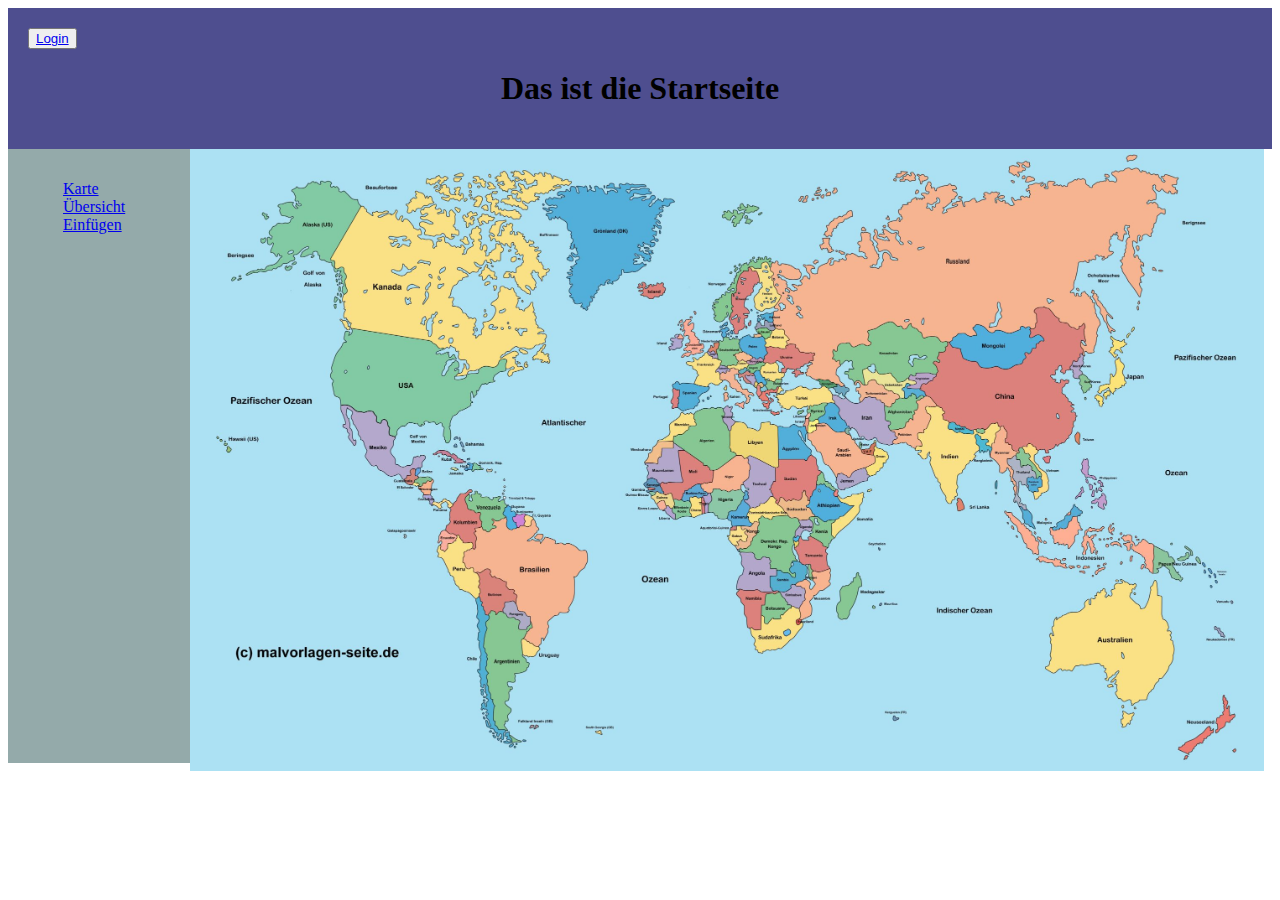
==== Index.html @ fa1237cd "Update" ====
<!DOCTYPE html>
<html lang="en">
<head>
    <meta charset="UTF-8">
    <meta http-equiv="X-UA-Compatible" content="IE=edge">
    <meta name="viewport" content="width=device-width>, initial-scale=1.0">
    <title>Mainpage</title>
    <link rel="stylesheet" href="./style.css">
</head>
<body>
    <header >
        <div>
            <button><a href="Login.html">Login</a></button>
            <h1>Das ist die Startseite</h1>          
        </div>
        
    </header>
    <div >
        <aside >
            <ul>
                <li><a href="Index.html">Karte</a></li>
                <li><a href="Übersicht.html">Übersicht</a></li>
                <li><a href="Einfügen.html">Einfügen</a></li>
            </ul>
        </aside>
        <img src="./karte.jpg" title="Weltkarte" width="85%">
    </div>
    
</body>
</html>
---- style.css ----
div aside{
    background-color: rgb(148, 170, 170);
    float: left;
    width: 12%;
    height:584.5px;
    padding: 15px;
}
header{
    background-color: rgb(78, 78, 143);
    padding: 20px;
    
}

header h1{
    text-align: center;
    color:black;
    opacity: 1;
}
header button{
    color: aliceblue;
    text-align: right;
}
body ul{
    list-style: none;
}
body form{
    background-color: rgb(92, 92, 167);
    min-width:fit-content;
    width: 20%;
    padding: 2%;
    margin-top:50px;
    margin-left: 38%;
    margin-right: 38%;
}
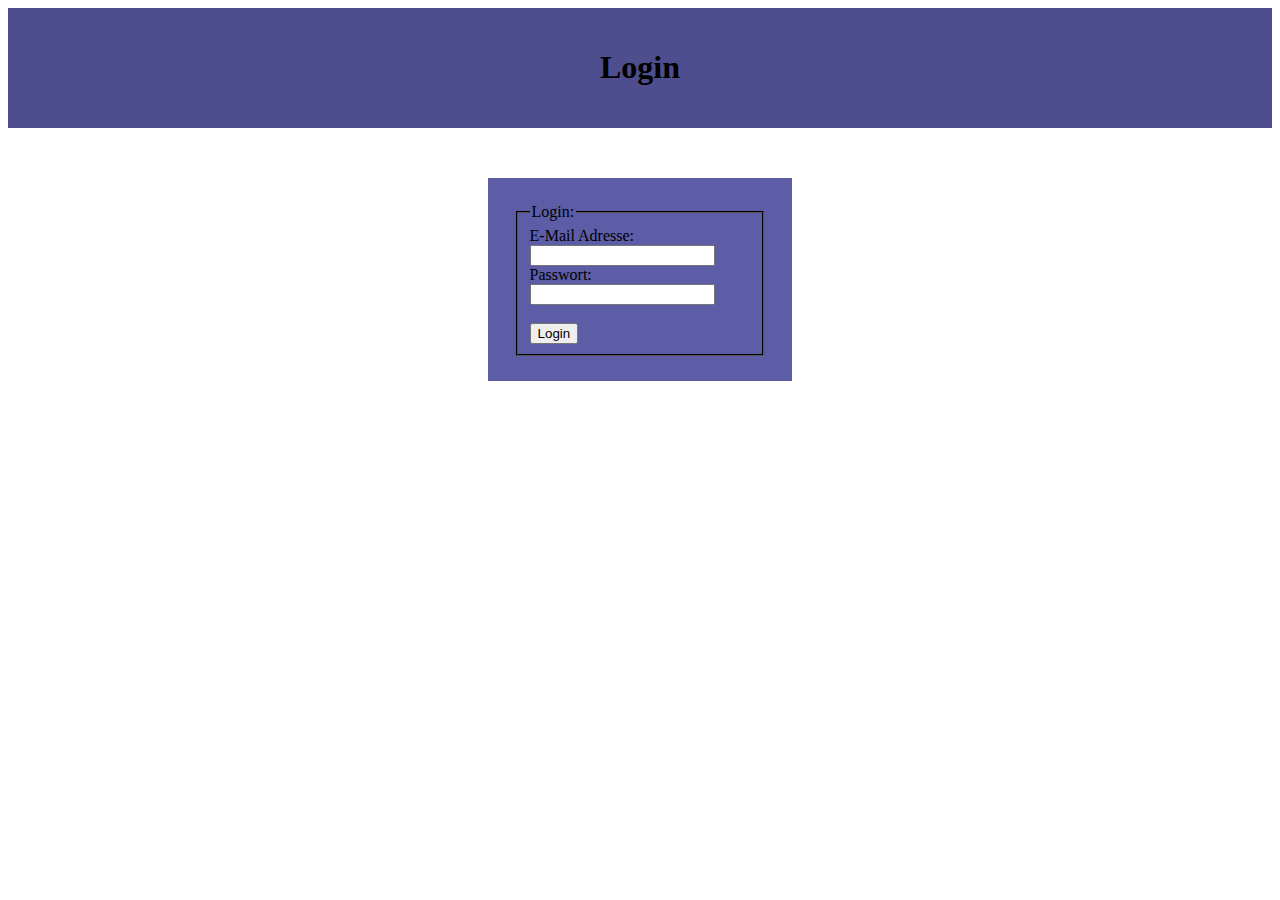
==== commit bd1d6649: "Umbennen" ====
--- a/Index.html
+++ b/Index.html
@@ -1,30 +1,29 @@
-<!DOCTYPE html>
-<html lang="en">
-<head>
-    <meta charset="UTF-8">
-    <meta http-equiv="X-UA-Compatible" content="IE=edge">
-    <meta name="viewport" content="width=device-width>, initial-scale=1.0">
-    <title>Mainpage</title>
-    <link rel="stylesheet" href="./style.css">
-</head>
-<body>
-    <header >
-        <div>
-            <button><a href="Login.html">Login</a></button>
-            <h1>Das ist die Startseite</h1>          
-        </div>
-        
-    </header>
-    <div >
-        <aside >
-            <ul>
-                <li><a href="Index.html">Karte</a></li>
-                <li><a href="Übersicht.html">Übersicht</a></li>
-                <li><a href="Einfügen.html">Einfügen</a></li>
-            </ul>
-        </aside>
-        <img src="./karte.jpg" title="Weltkarte" width="85%">
-    </div>
-    
-</body>
+<!DOCTYPE html>
+<html lang="en">
+<head>
+    <meta charset="UTF-8">
+    <meta http-equiv="X-UA-Compatible" content="IE=edge">
+    <meta name="viewport" content="width=device-width, initial-scale=1.0">
+    <title>Login</title>
+    <link rel="stylesheet" href="./style.css">
+</head>
+<body>
+   <header>
+       <h1>
+           Login
+       </h1>
+   </header> 
+
+   <form>
+        <fieldset style="border-color: black;">
+            <legend>Login:</legend>
+            <label for="email">E-Mail Adresse:</label><br>
+            <input type="email" name="E-Mail" id="email"><br>
+            <label for="pword">Passwort:</label><br>
+            <input type="password" name="Passwort" id="pword"><br>
+            <br>
+            <input type="submit" value="Login">
+        </fieldset>
+   </form>
+</body>
 </html>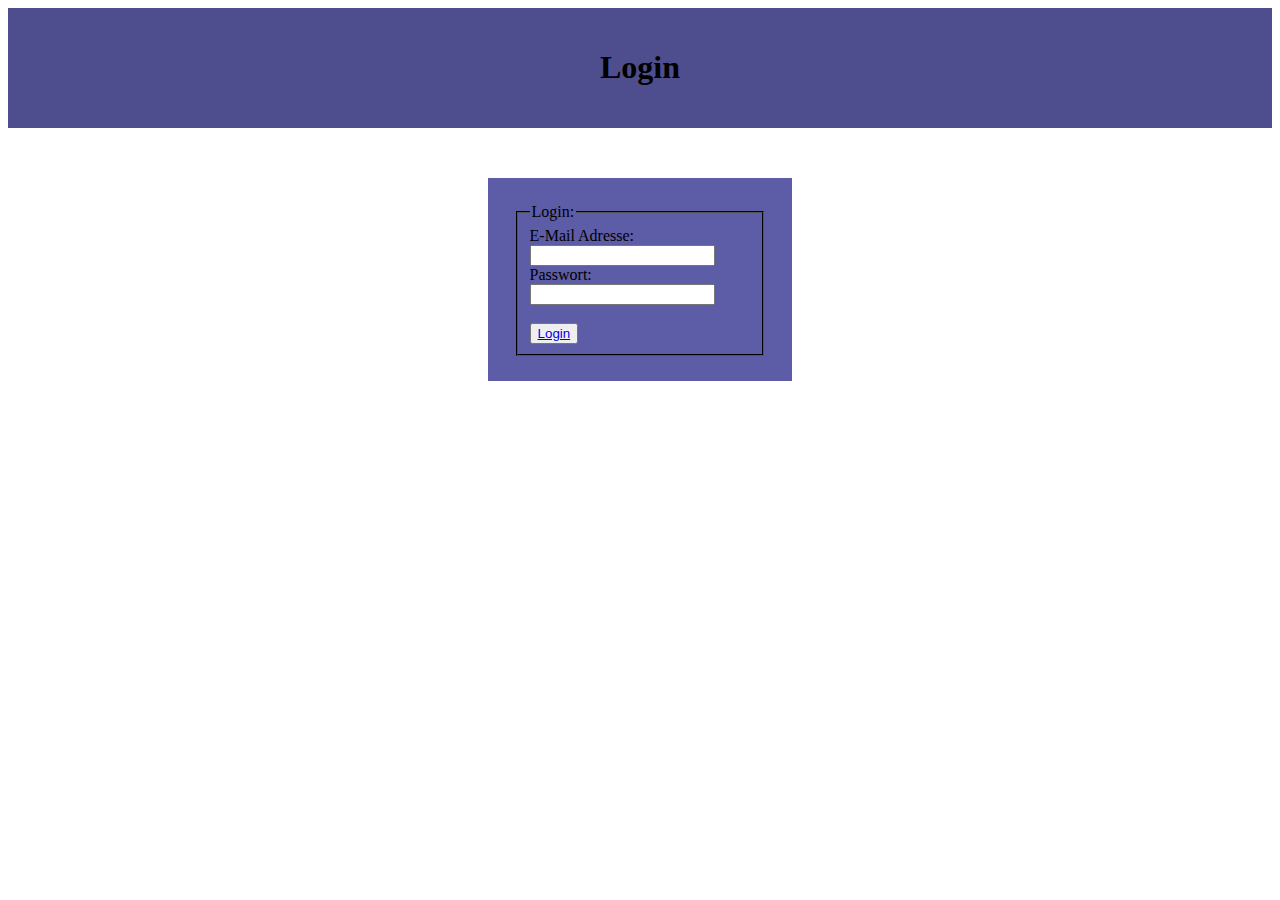
==== commit 2aa0aa3b: "Verlinkung" ====
--- a/Index.html
+++ b/Index.html
@@ -22,7 +22,8 @@
             <label for="pword">Passwort:</label><br>
             <input type="password" name="Passwort" id="pword"><br>
             <br>
-            <input type="submit" value="Login">
+            <button><a href="Karte.html">Login</a></button>
+            
         </fieldset>
    </form>
 </body>
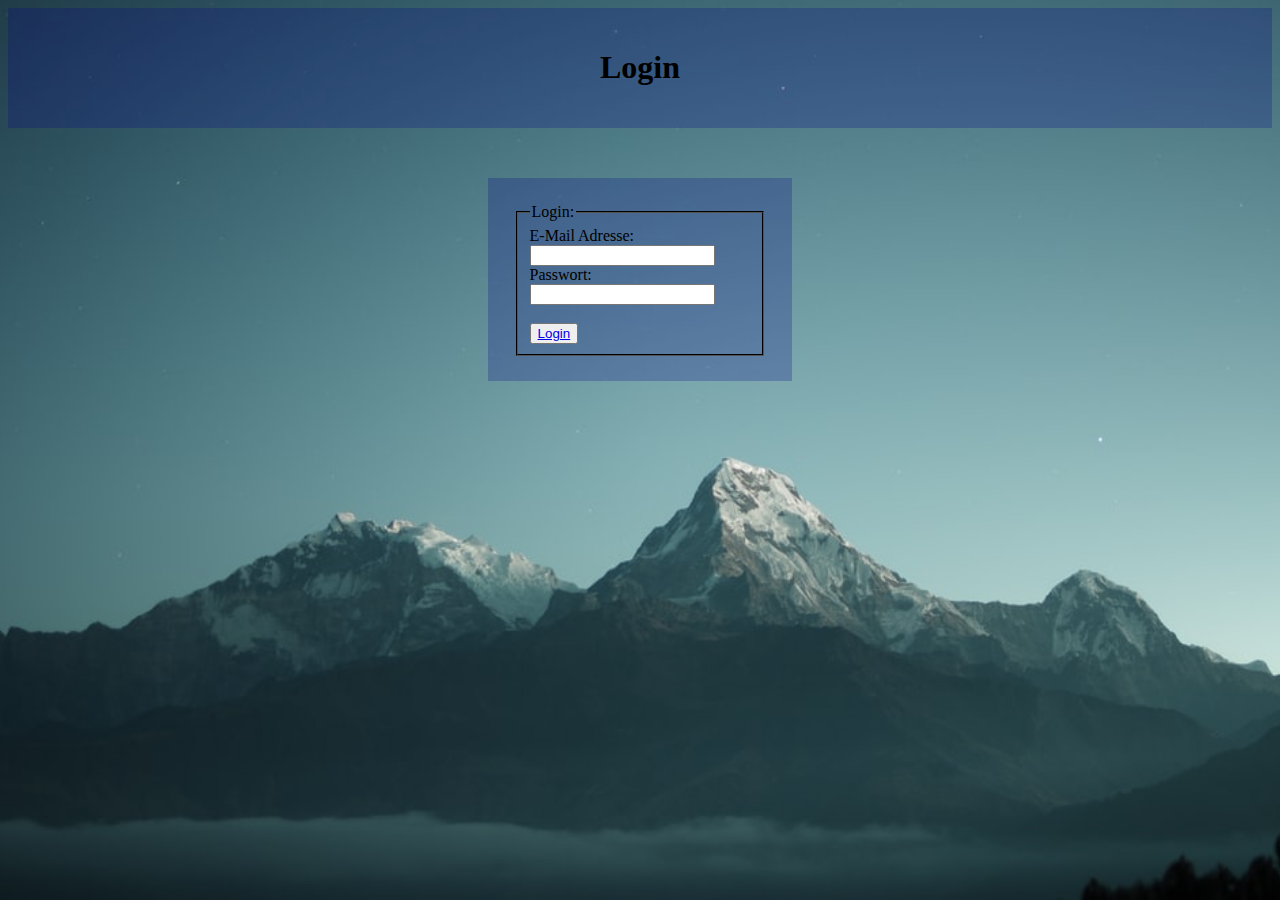
==== commit 3bc18b01: "Required bei Forms" ====
--- a/Index.html
+++ b/Index.html
@@ -18,9 +18,9 @@
         <fieldset style="border-color: black;">
             <legend>Login:</legend>
             <label for="email">E-Mail Adresse:</label><br>
-            <input type="email" name="E-Mail" id="email"><br>
+            <input type="email" name="E-Mail" id="email" required><br>
             <label for="pword">Passwort:</label><br>
-            <input type="password" name="Passwort" id="pword"><br>
+            <input type="password" name="Passwort" id="pword" required><br>
             <br>
             <button><a href="Karte.html">Login</a></button>
             
--- a/style.css
+++ b/style.css
@@ -1,12 +1,12 @@
 div aside{
-    background-color: rgb(148, 170, 170);
+    background-color: rgba(125, 170, 170, 0.411);
     float: left;
     width: 12%;
     height:584.5px;
     padding: 15px;
 }
 header{
-    background-color: rgb(78, 78, 143);
+    background-color: rgba(3, 3, 136, 0.24);
     padding: 20px;
     
 }
@@ -20,15 +20,42 @@
     color: aliceblue;
     text-align: right;
 }
+
+body{
+    background-image: url('hintergrund.jfif');
+    background-repeat: no-repeat;
+    background-attachment: fixed;
+    background-size: cover;
+}
+
 body ul{
     list-style: none;
 }
 body form{
-    background-color: rgb(92, 92, 167);
+    background-color: rgba(3, 3, 136, 0.24);
     min-width:fit-content;
     width: 20%;
     padding: 2%;
     margin-top:50px;
     margin-left: 38%;
     margin-right: 38%;
-}+}
+table{
+    padding: 15%;
+    padding-top: 5%;
+}
+
+th, td {
+    padding: 15px;
+    text-align: left;
+}
+
+th {
+    background-color: #04AA6D;
+    color: white;
+}
+
+tr{background-color: #8f8f8f;}
+
+tr:nth-child(even){background-color: #f2f2f2;}
+  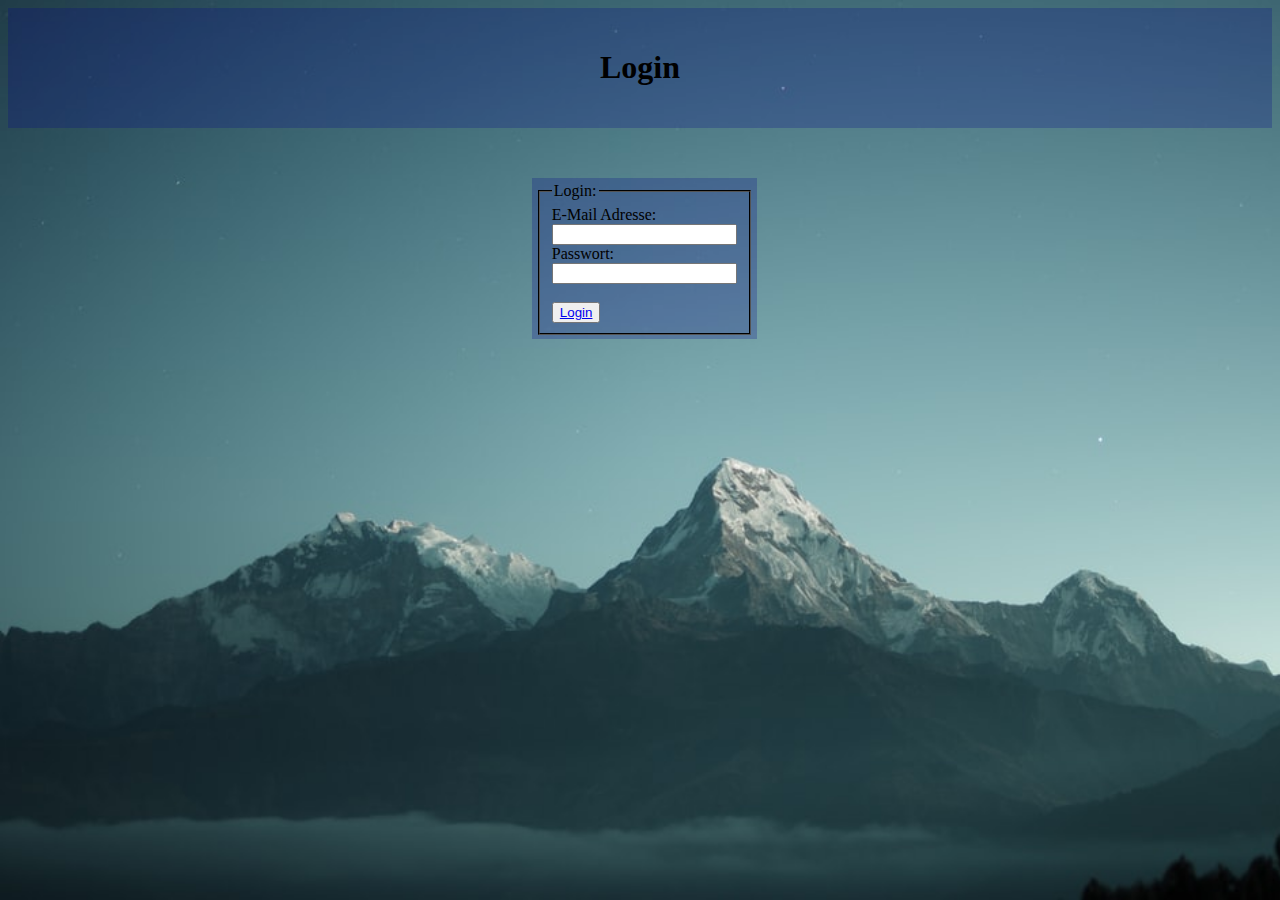
==== commit ab2ab43f: "flexbox bei Login" ====
--- a/Index.html
+++ b/Index.html
@@ -13,8 +13,9 @@
            Login
        </h1>
    </header> 
-
-   <form>
+   <div class="flex-container">
+    <div>
+        <form>
         <fieldset style="border-color: black;">
             <legend>Login:</legend>
             <label for="email">E-Mail Adresse:</label><br>
@@ -26,5 +27,6 @@
             
         </fieldset>
    </form>
+    </div>
 </body>
 </html>--- a/style.css
+++ b/style.css
@@ -1,8 +1,6 @@
 div aside{
     background-color: rgba(125, 170, 170, 0.411);
     float: left;
-    width: 12%;
-    height:584.5px;
     padding: 15px;
 }
 header{
@@ -16,9 +14,14 @@
     color:black;
     opacity: 1;
 }
-header button{
-    color: aliceblue;
-    text-align: right;
+
+#navbar{
+    background-color: rgba(125, 170, 170, 0.411);
+    float: center;
+    padding: 15px;
+    width: 100%;
+    margin: 20px;
+    margin-top: 5px;
 }
 
 body{
@@ -33,16 +36,43 @@
 }
 body form{
     background-color: rgba(3, 3, 136, 0.24);
-    min-width:fit-content;
-    width: 20%;
+    width:fit-content;
     padding: 2%;
     margin-top:50px;
-    margin-left: 38%;
-    margin-right: 38%;
 }
+
 table{
     padding: 15%;
     padding-top: 5%;
+}
+
+.flex-container {
+    display: flex;
+    flex-wrap: wrap;
+    justify-content:space-evenly;
+    
+}
+
+.flex-container div img{
+    padding-left: 10%;
+}
+
+#navbar div a:visited,#navbar div a:link{
+    background-color: rgba(125, 170, 170, 0.555);
+    padding: 5px;
+    border: black;
+    border-width: 1px;
+    text-decoration: none;
+    color: black;
+}
+
+#navbar div a:hover,#navbar div a:active{
+    background-color: rgba(3, 3, 136, 0.582);
+    padding: 5px;
+    border: black;
+    border-width: 1px;
+    text-decoration: none;
+    color: white;
 }
 
 th, td {
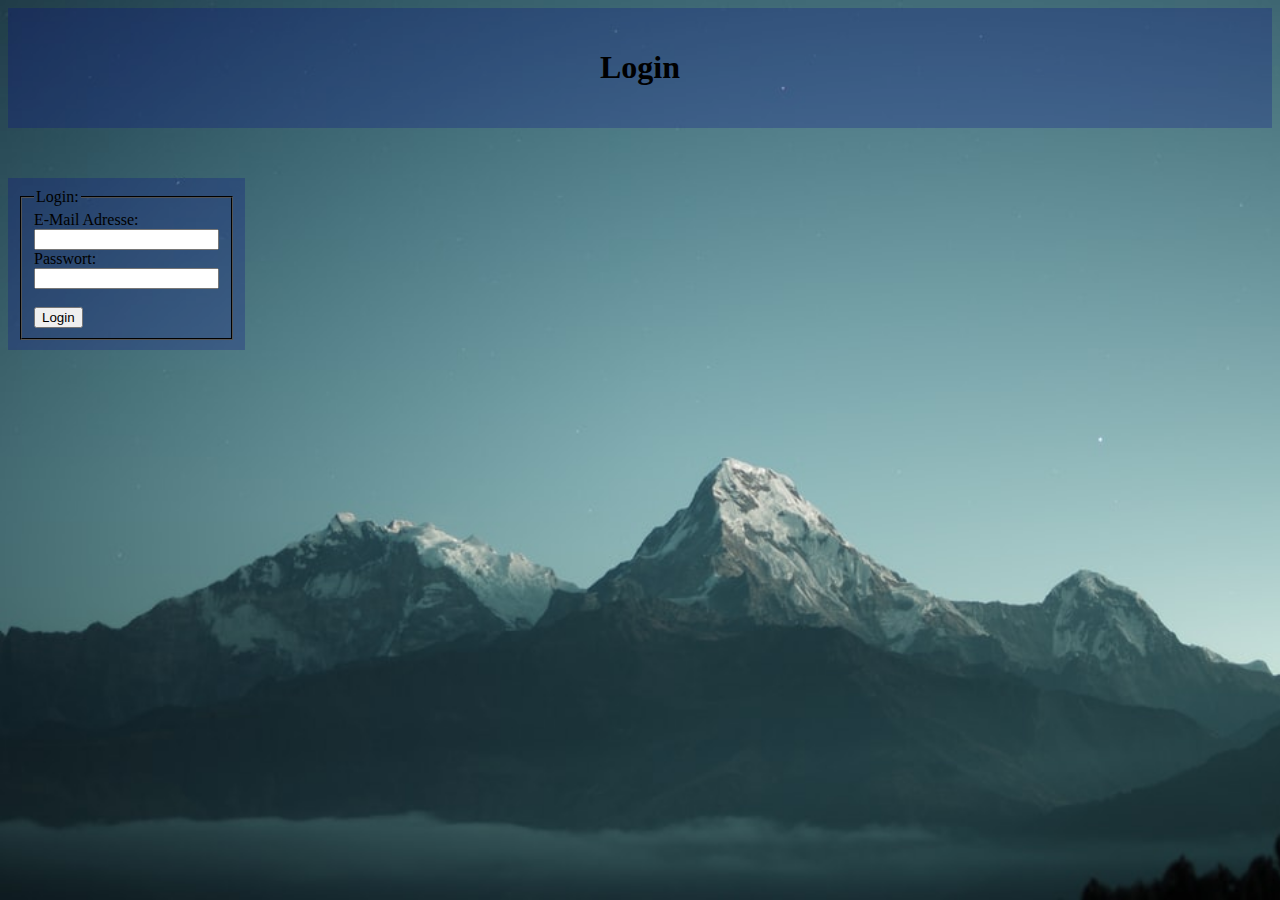
==== commit 32a91505: "Update Index.html" ====
--- a/Index.html
+++ b/Index.html
@@ -13,9 +13,8 @@
            Login
        </h1>
    </header> 
-   <div class="flex-container">
-    <div>
-        <form>
+
+   <form>
         <fieldset style="border-color: black;">
             <legend>Login:</legend>
             <label for="email">E-Mail Adresse:</label><br>
@@ -23,10 +22,23 @@
             <label for="pword">Passwort:</label><br>
             <input type="password" name="Passwort" id="pword" required><br>
             <br>
-            <button><a href="Karte.html">Login</a></button>
-            
+            <input type="button" value="Login" onclick="pasuser()">            
         </fieldset>
    </form>
-    </div>
+
+   <script type="text/javascript">
+       function pasuser() {
+        if (email.value=="huehne@htw-berlin.de" && pword.value=="hunter2") { 
+            location="Übersicht.html" 
+        } 
+        else {  
+            alert("E-Mail/Passwort ist ungültig")
+        }
+        localStorage.setItem(email.value, pword.value)
+        }
+    </script>
+
+
 </body>
-</html>+</html>
+
--- a/style.css
+++ b/style.css
@@ -37,12 +37,11 @@
 body form{
     background-color: rgba(3, 3, 136, 0.24);
     width:fit-content;
-    padding: 2%;
+    padding: 10px;
     margin-top:50px;
 }
 
 table{
-    padding: 15%;
     padding-top: 5%;
 }
 
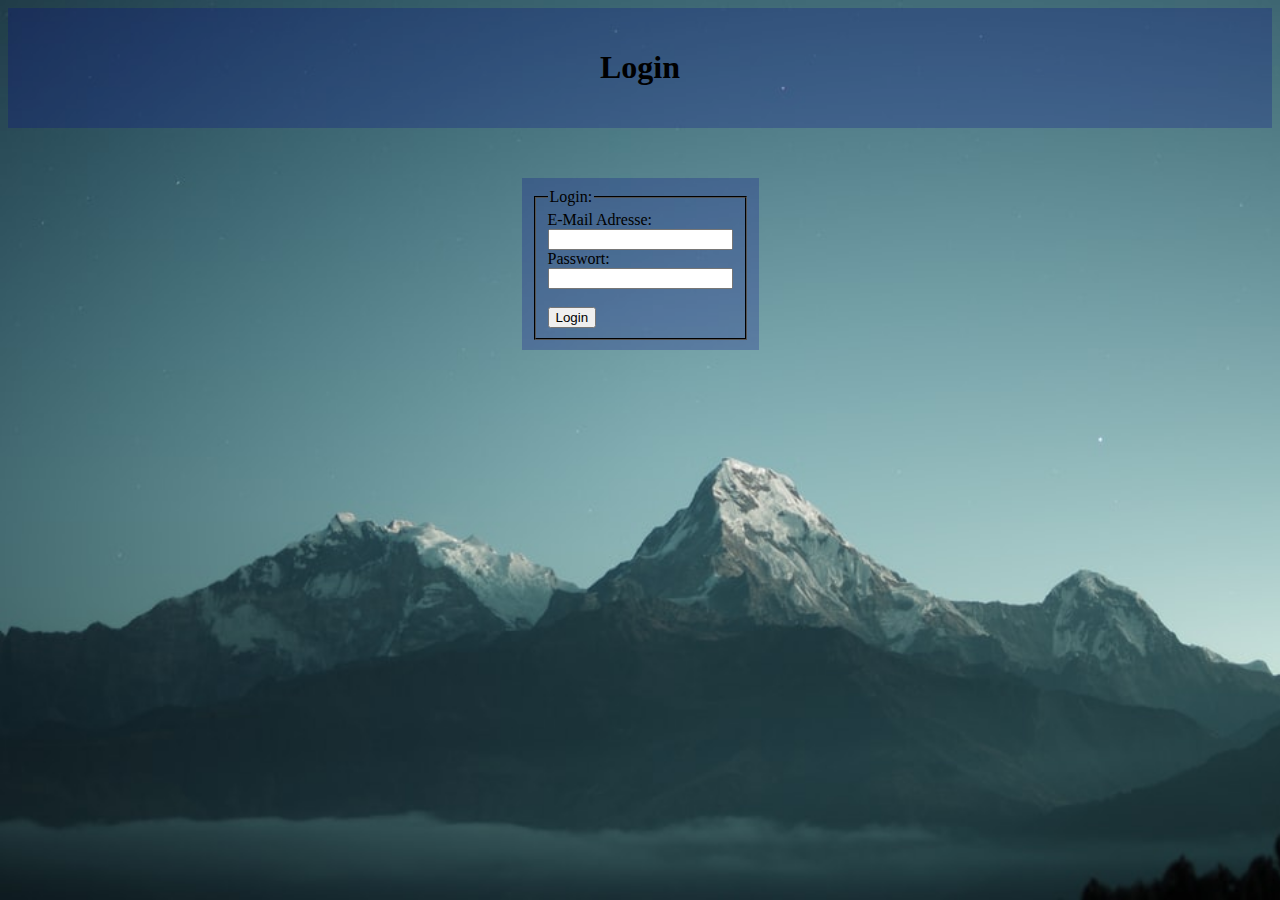
==== commit 27d162dd: "centered" ====
--- a/Index.html
+++ b/Index.html
@@ -1,5 +1,6 @@
 <!DOCTYPE html>
 <html lang="en">
+
 <head>
     <meta charset="UTF-8">
     <meta http-equiv="X-UA-Compatible" content="IE=edge">
@@ -7,38 +8,39 @@
     <title>Login</title>
     <link rel="stylesheet" href="./style.css">
 </head>
+
 <body>
-   <header>
-       <h1>
-           Login
-       </h1>
-   </header> 
-
-   <form>
-        <fieldset style="border-color: black;">
-            <legend>Login:</legend>
-            <label for="email">E-Mail Adresse:</label><br>
-            <input type="email" name="E-Mail" id="email" required><br>
-            <label for="pword">Passwort:</label><br>
-            <input type="password" name="Passwort" id="pword" required><br>
-            <br>
-            <input type="button" value="Login" onclick="pasuser()">            
-        </fieldset>
-   </form>
-
-   <script type="text/javascript">
-       function pasuser() {
-        if (email.value=="huehne@htw-berlin.de" && pword.value=="hunter2") { 
-            location="Übersicht.html" 
-        } 
-        else {  
-            alert("E-Mail/Passwort ist ungültig")
-        }
-        localStorage.setItem(email.value, pword.value)
+    <header>
+        <h1>
+            Login
+        </h1>
+    </header>
+    <div class="flex-container">
+        <form>
+            <fieldset style="border-color: black;">
+                <legend>Login:</legend>
+                <label for="email">E-Mail Adresse:</label><br>
+                <input type="email" name="E-Mail" id="email" required><br>
+                <label for="pword">Passwort:</label><br>
+                <input type="password" name="Passwort" id="pword" required><br>
+                <br>
+                <input type="button" value="Login" onclick="pasuser()">
+            </fieldset>
+        </form>
+    </div>
+    <script type="text/javascript">
+        function pasuser() {
+            if (email.value == "huehne@htw-berlin.de" && pword.value == "hunter2") {
+                location = "Übersicht.html"
+            }
+            else {
+                alert("E-Mail/Passwort ist ungültig")
+            }
+            localStorage.setItem(email.value, pword.value)
         }
     </script>
 
 
 </body>
-</html>
 
+</html>--- a/style.css
+++ b/style.css
@@ -87,4 +87,5 @@
 tr{background-color: #8f8f8f;}
 
 tr:nth-child(even){background-color: #f2f2f2;}
-  +
+#map{width: 57%;height: 750px}